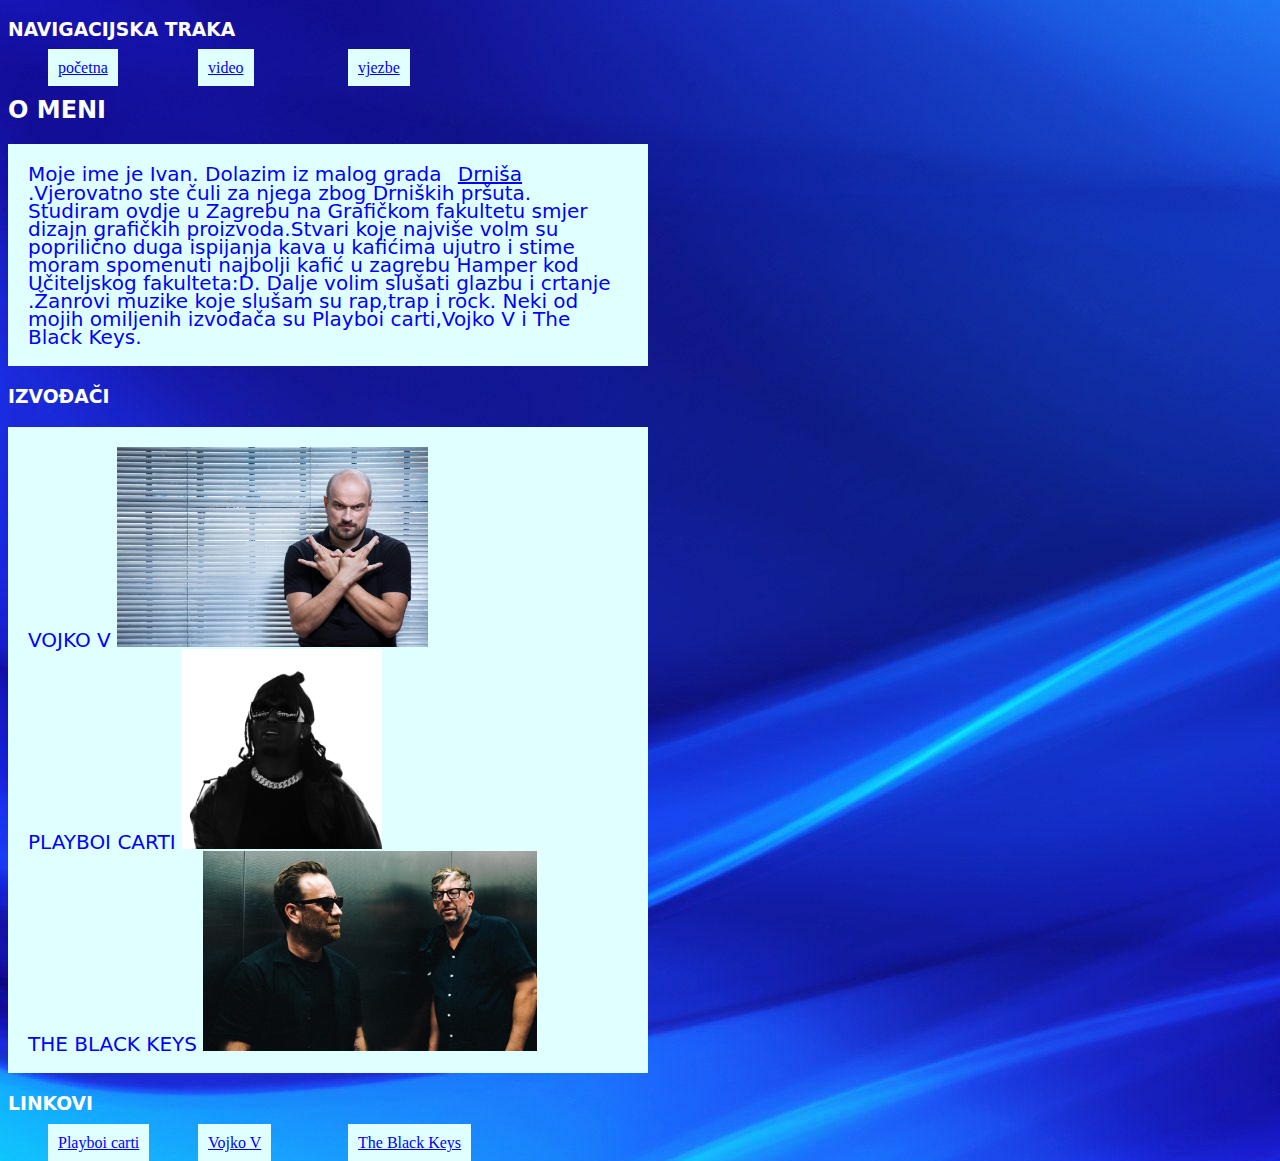
==== O meni.html @ 27e8bfce "Add files via upload" ====
<!doctype html>
<html>
<head>
<meta charset="utf-8">
<title>O meni</title>
	<link rel="stylesheet" href="moj stil.css"
</head>
<body>
	<h3>NAVIGACIJSKA TRAKA</h3>
	
	<nav>
  <ul>
    <li><a href="index.html">početna</a></li>
    <li><a href="video.html">video</a></li>
    <li><a href="vjezbe.html">vjezbe</a></li>
  </ul>
</nav> <br> 
	<h2>O MENI</h2>
	<p>Moje ime je Ivan. Dolazim iz malog grada <a href="https://hr.wikipedia.org/wiki/Drni%C5%A1">Drniša</a> .Vjerovatno ste čuli za njega zbog Drniških pršuta. Studiram ovdje u Zagrebu na Grafičkom fakultetu smjer dizajn grafičkih proizvoda.Stvari koje najviše volm su poprilično duga ispijanja kava u kafićima ujutro i stime moram spomenuti najbolji kafić u zagrebu Hamper kod Učiteljskog fakulteta:D. Dalje volim slušati glazbu i crtanje  .Žanrovi muzike koje slušam su rap,trap i rock. Neki od mojih omiljenih izvođača su Playboi carti,Vojko V i The Black Keys.</p>
	<h3>IZVOĐAČI</h3>
	<p>
	VOJKO V
		<img src="slike i videa/vrucina3-140918.jpg"><br>
		PLAYBOI CARTI
		<img src="slike i videa/blockfest-2023-Playboi-carti.jpg"><br>
		THE BLACK KEYS
		<img src="slike i videa/NA23_TBK_SITE_BANNER_2-600x360.jpg"
	</p>
	<h3>LINKOVI</h3>	
	
	<nav>
	<ul>
    <li><a href="https://youtu.be/KnumAWWWgUE">Playboi carti</a></li>
    <li><a href="https://youtu.be/9fxZzmHr2M4">Vojko V</a></li>
    <li><a href="https://youtu.be/TVmQkKNa8g0">The Black Keys</a></li>
  </ul>
	</nav>
	
</body>
</html>
---- moj stil.css ----
@charset "utf-8";
/* CSS Document */
p {
	color: blue;
	font-family: "Lucida Grande", "Lucida Sans Unicode", "Lucida Sans", "DejaVu Sans", Verdana, "sans-serif";
	font-size: 20px;
	line-height: 18px;
	width: 600px;
	background-color: lightcyan;
	padding: 20px;	
}
h1  {
	font-family: IvanJaksic;
	color: white;
	font-size: 60px;
}
h2 {
	font-family: "Lucida Grande", "Lucida Sans Unicode", "Lucida Sans", "DejaVu Sans", Verdana, "sans-serif";
	color: white;
	font-size: 35;
}
h3 {
	font-family: "Lucida Grande", "Lucida Sans Unicode", "Lucida Sans", "DejaVu Sans", Verdana, "sans-serif";
	color: white;
	font-size: 30;
}

span{color: rgba(222,0,4,1.00);}
body{
	background-image: url("pozadina1.jpg")
}
nav ul li {
	list-style-type: none;
	width: 150px;
	float: left
	
}
a {
	color:blue;
	background-color: lightcyan;
	padding: 10px;
	line-height: 20px;
	border: 1px #FF0004;
	
}
a:hover{
	background-color: grey;
}
img{
	height: 200px;
}
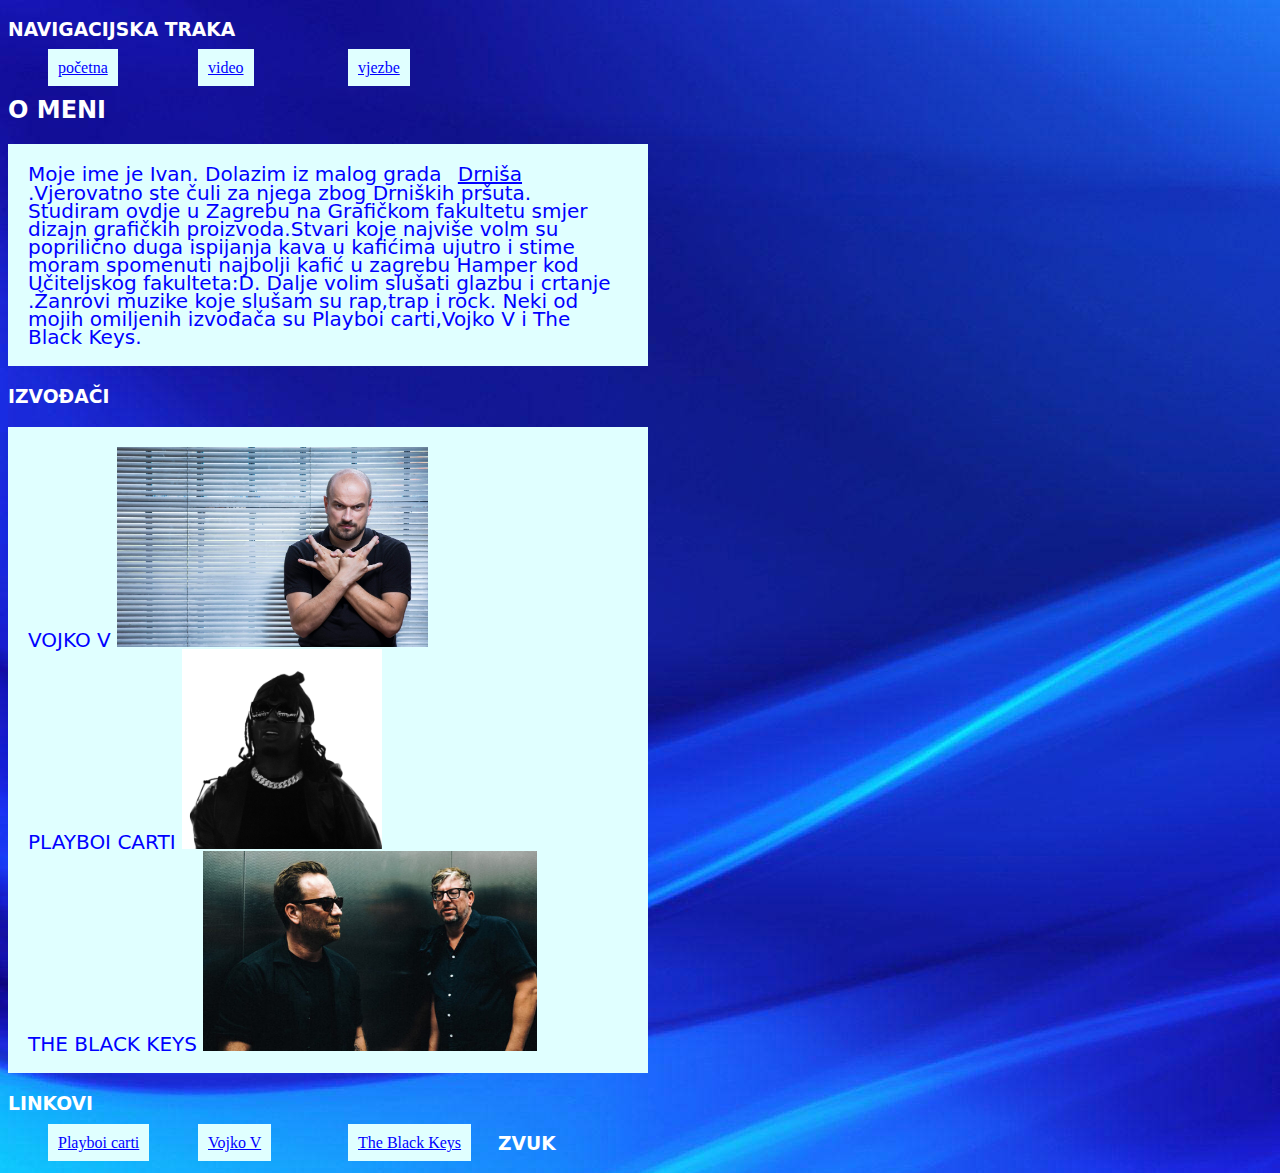
==== commit 01ce8057: "O meni.html" ====
--- a/O meni.html
+++ b/O meni.html
@@ -35,6 +35,7 @@
     <li><a href="https://youtu.be/TVmQkKNa8g0">The Black Keys</a></li>
   </ul>
 	</nav>
-	
+	<h3>ZVUK</h3>
+	 <source src="VOJKO V UMORAN OFFICIAL VIDEO.mp3" type="audio/mp3"/>
 </body>
 </html>
